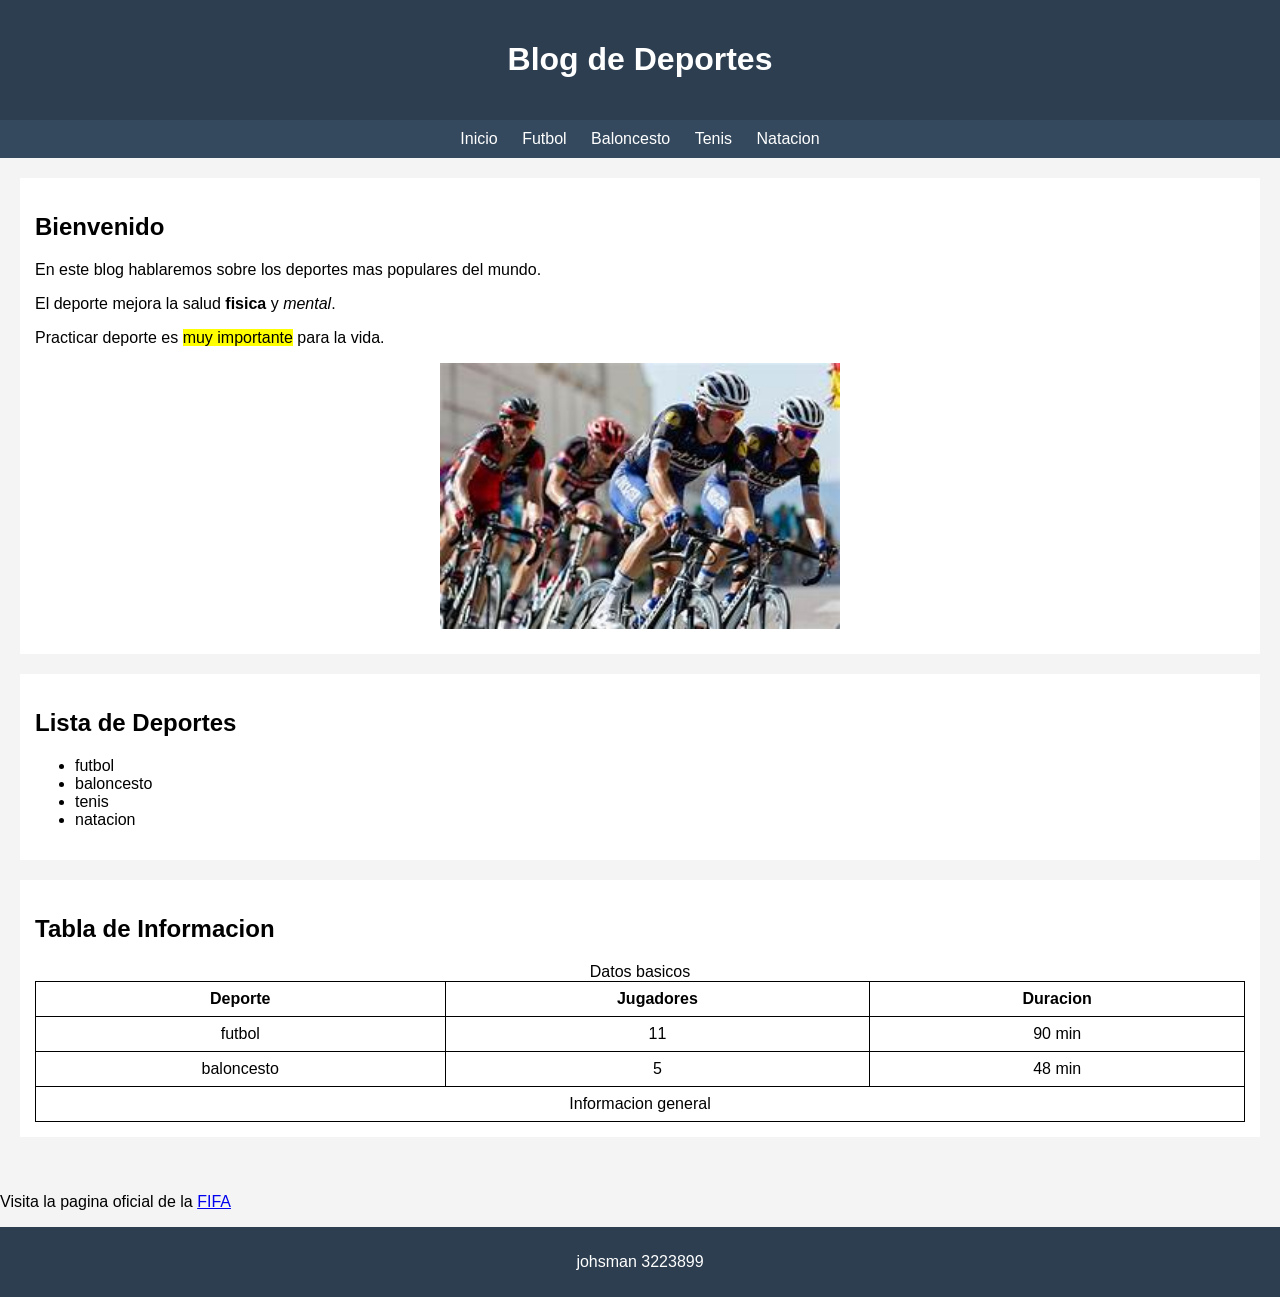
==== index.html @ 5c64a733 "estructura del blog de deprtes" ====
<!DOCTYPE html>
<html lang="en">
<head>
   <meta charset="UTF-8">
    <title>Blog Deportes</title>
    <link rel="stylesheet" href="estilos.css">
</head>
<body>

<header>
    <h1>Blog de Deportes</h1>
</header>

<nav>
    <a href="index.html">Inicio</a>
    <a href="futbol.html">Futbol</a>
    <a href="baloncesto.html">Baloncesto</a>
    <a href="tenis.html">Tenis</a>
    <a href="natacion.html">Natacion</a>
</nav>

<section>

<article>
    <h2>Bienvenido</h2>
    <p>En este blog hablaremos sobre los deportes mas populares del mundo.</p>
    <p>El deporte mejora la salud <strong>fisica</strong> y <em>mental</em>.</p>
    <p>Practicar deporte es <mark>muy importante</mark> para la vida.</p>

    <img src="imagenes/OIP.jpg" alt="deportes">

    </article>

<article>
    <h2>Lista de Deportes</h2>
    <ul>
        <li>futbol</li>
        <li>baloncesto</li>
        <li>tenis</li>
        <li>natacion</li>
    </ul>
</article>

<article>
    <h2>Tabla de Informacion</h2>
    <table>
    <caption>Datos basicos</caption>
    <thead>
    <tr>
            <th>Deporte</th>
             <th>Jugadores</th>
            <th>Duracion</th>
    </tr>
    </thead>
    <tbody>
    <tr>
            <td>futbol</td>
            <td>11</td>
            <td>90 min</td>
    </tr>
    <tr>
            <td>baloncesto</td>
            <td>5</td>
            <td>48 min</td>
            </tr>
</tbody>
<tfoot>
  <tr>
    <td colspan="3">Informacion general</td>
    </tr>
    </tfoot>
    </table>
</article>

</section>

<aside>
    <p>Visita la pagina oficial de la 
        <a href="https://www.fifa.com" target="_blank">FIFA</a>
    </p>
</aside>

<footer>
    <p> johsman 3223899</p>
</footer>

</body>
</html>
---- estilos.css ----
body {
    font-family: Arial, sans-serif;
    margin: 0;
    background-color: #f4f4f4;
}

header {
    background-color: #2c3e50;
    color: white;
    padding: 20px;
    text-align: center;
}

nav {
    background-color: #34495e;
    padding: 10px;
    text-align: center;
}

nav a {
    color: white;
    text-decoration: none;
    margin: 10px;
}

section {
    padding: 20px;
}

article {
    background-color: white;
    padding: 15px;
    margin-bottom: 20px;
}

img {
    width: 100%;
    max-width: 400px;
    display: block;
    margin: 10px auto;
}

table {
    width: 100%;
    border-collapse: collapse;
}

th, td {
    border: 1px solid black;
    padding: 8px;
    text-align: center;
}

footer {
    background-color: #2c3e50;
    color: white;
    text-align: center;
    padding: 10px;
}


(max-width: 600px) {
    nav a {
        display: block;
        margin: 5px 0;
    }
}
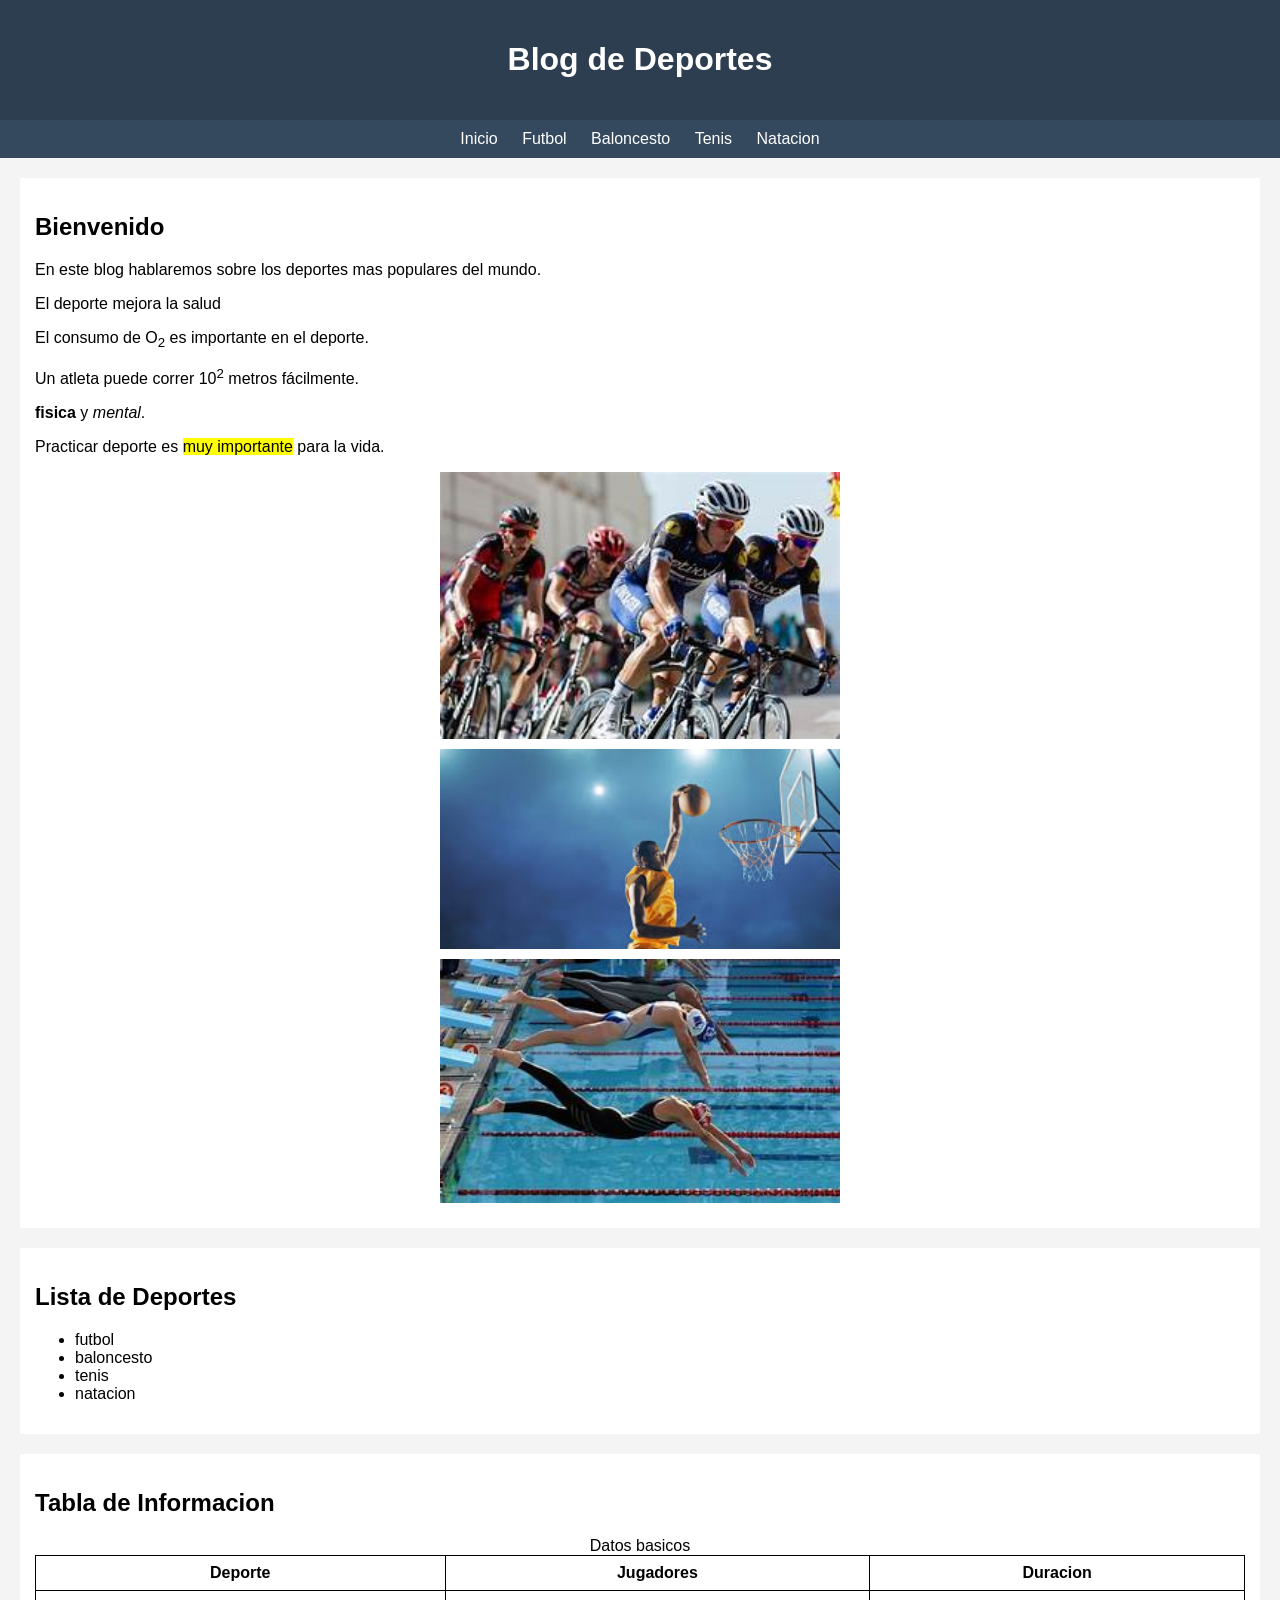
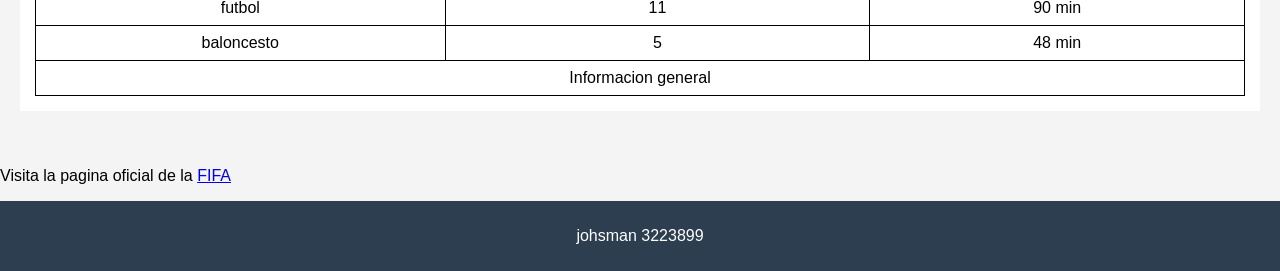
==== commit aa7aec21: "avance" ====
--- a/index.html
+++ b/index.html
@@ -24,10 +24,13 @@
 <article>
     <h2>Bienvenido</h2>
     <p>En este blog hablaremos sobre los deportes mas populares del mundo.</p>
-    <p>El deporte mejora la salud <strong>fisica</strong> y <em>mental</em>.</p>
+    <p>El deporte mejora la salud <p>El consumo de O<sub>2</sub> es importante en el deporte.</p>
+    <p>Un atleta puede correr 10<sup>2</sup> metros fácilmente.</p><strong>fisica</strong> y <em>mental</em>.</p>
     <p>Practicar deporte es <mark>muy importante</mark> para la vida.</p>
 
     <img src="imagenes/OIP.jpg" alt="deportes">
+    <img src="imagenes/baloncesto.jpg" alt="deportes"> 
+    <img src="imagenes/natacion.jpg" alt="deportes">
 
     </article>
 
--- a/estilos.css
+++ b/estilos.css
@@ -58,10 +58,3 @@
     padding: 10px;
 }
 
-
-(max-width: 600px) {
-    nav a {
-        display: block;
-        margin: 5px 0;
-    }
-}
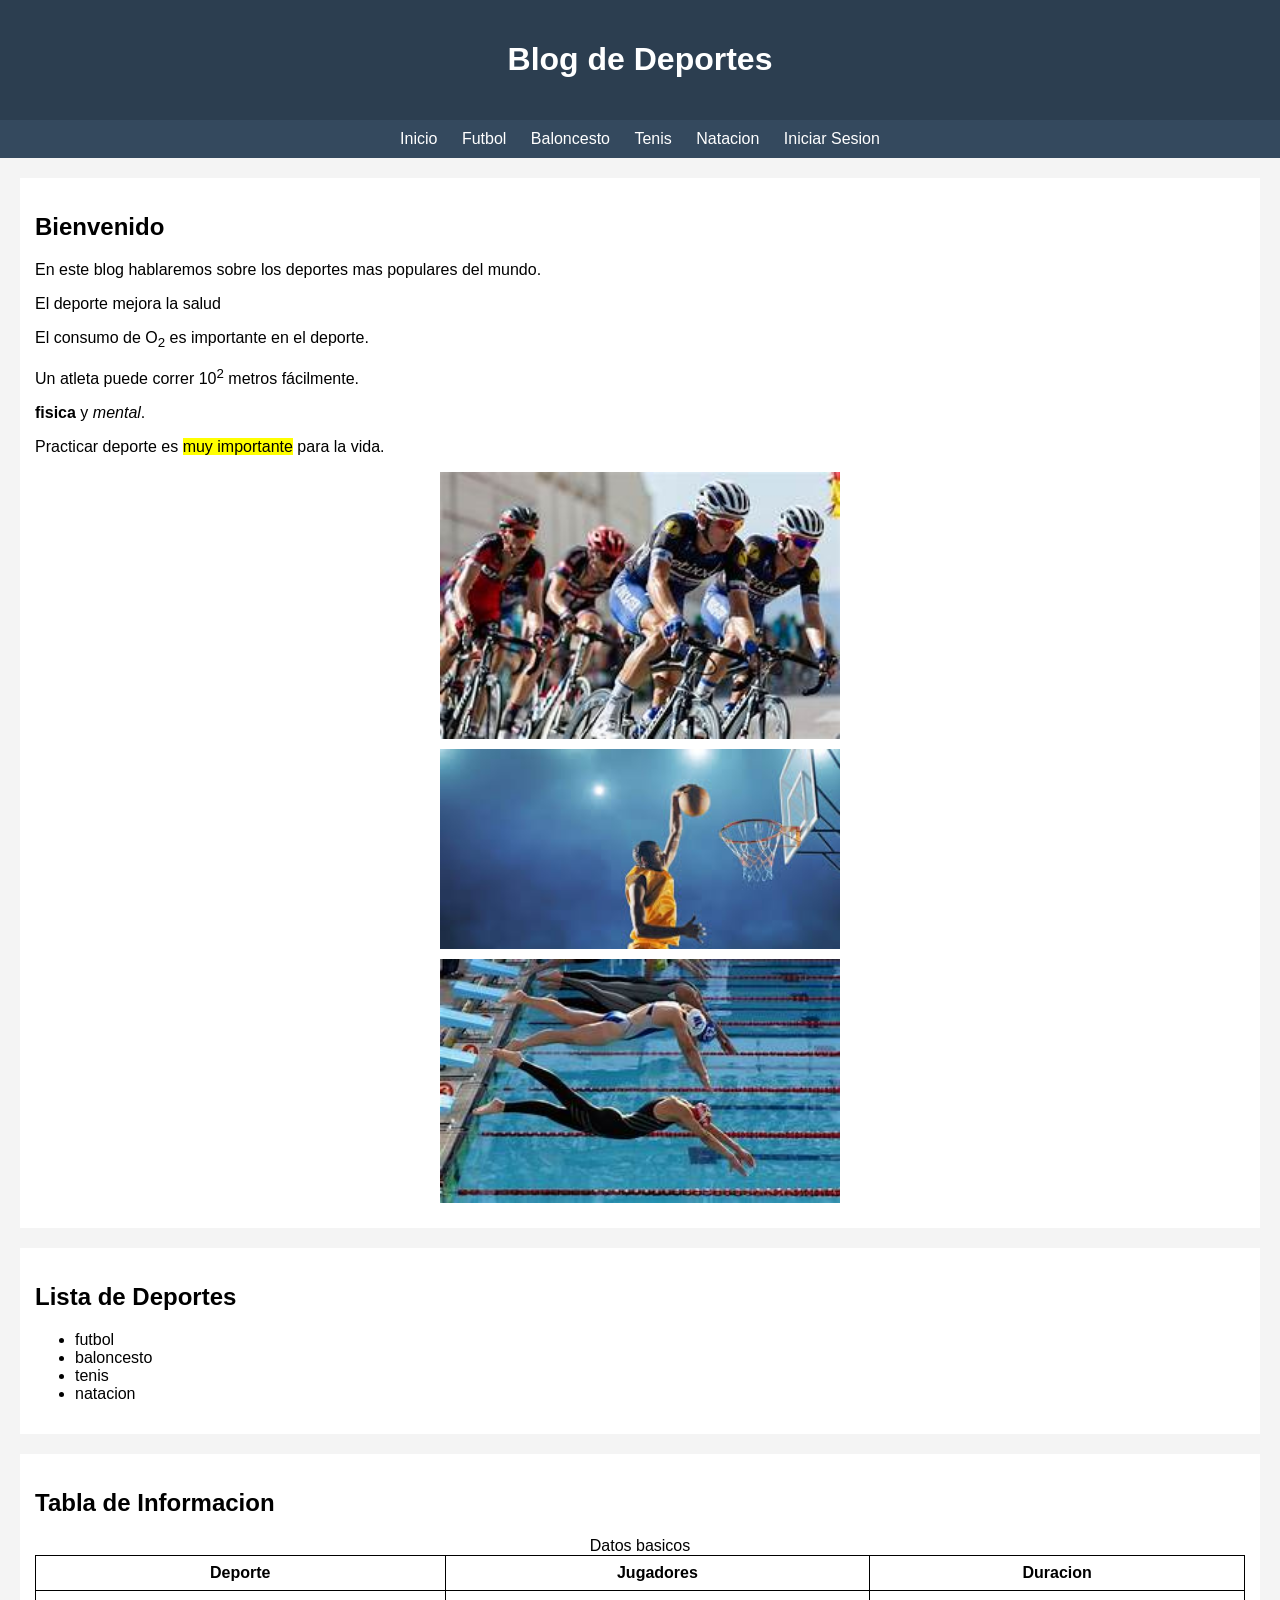
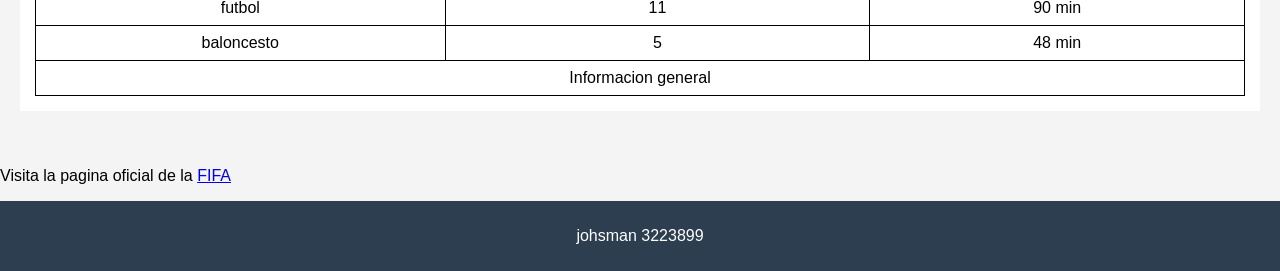
==== commit d82e0b48: "commit ya coregido" ====
--- a/index.html
+++ b/index.html
@@ -17,6 +17,7 @@
     <a href="baloncesto.html">Baloncesto</a>
     <a href="tenis.html">Tenis</a>
     <a href="natacion.html">Natacion</a>
+    <a href="iniciar sesion.html">Iniciar Sesion</a>
 </nav>
 
 <section>
--- a/estilos.css
+++ b/estilos.css
@@ -58,3 +58,51 @@
     padding: 10px;
 }
 
+
+
+.contenedor {
+    display: flex;
+    justify-content: center;
+    align-items: flex-start; 
+    gap: 40px;
+    margin-top: 40px;
+}
+
+
+.inicio-sesion, .formulario-registro {
+    background: white;
+    width: 400px;
+    padding: 20px;
+    border-radius: 10px;
+    box-shadow: 0 0 10px rgba(0,0,0,0.1);
+}
+
+
+.inicio-sesion h1 {
+    color: darkblue;
+}
+
+
+input, select, textarea {
+    width: 90%;
+    padding: 8px;
+    margin-top: 5px;
+}
+
+
+input[type="submit"] {
+    background-color: darkblue;
+    color: white;
+    border: none;
+    cursor: pointer;
+}
+
+input[type="submit"]:hover {
+    background-color: #1a252f;
+}
+
+
+.formulario-registro h3 {
+    margin-top: 0;
+}
+
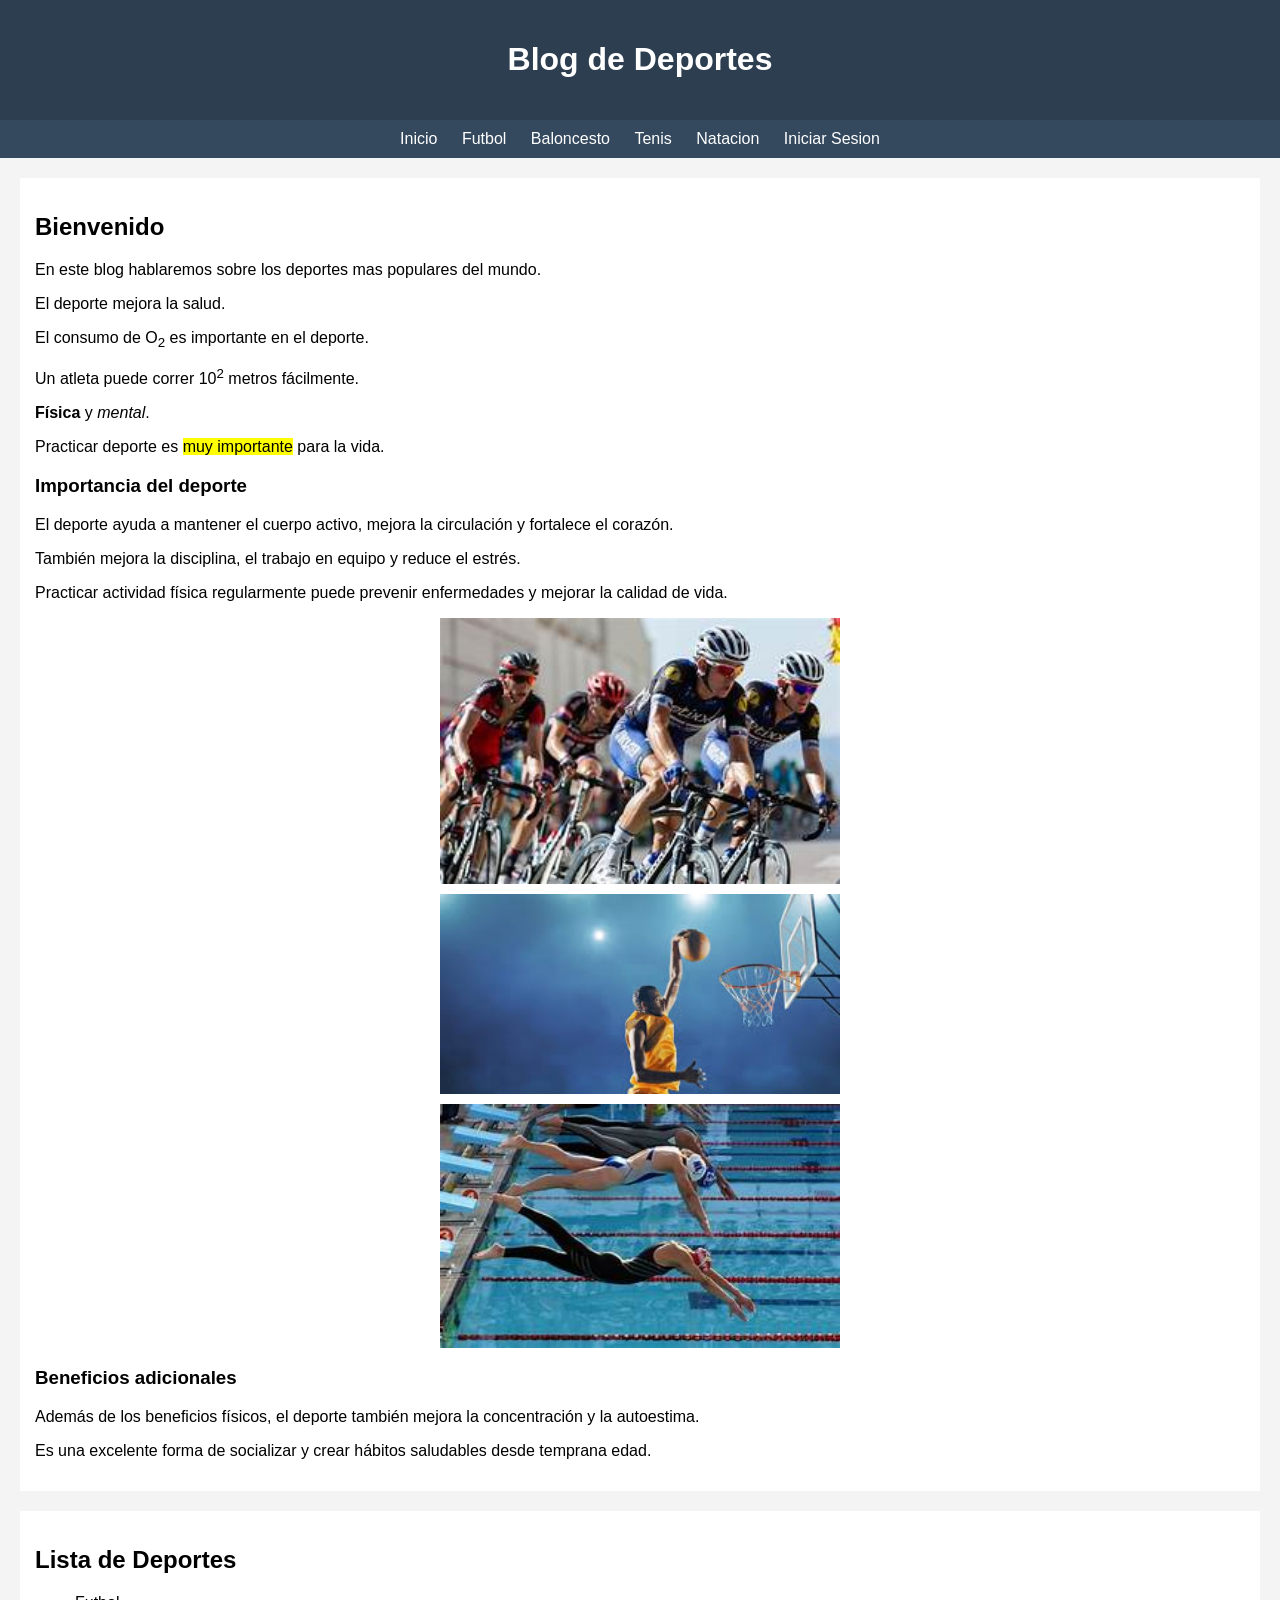
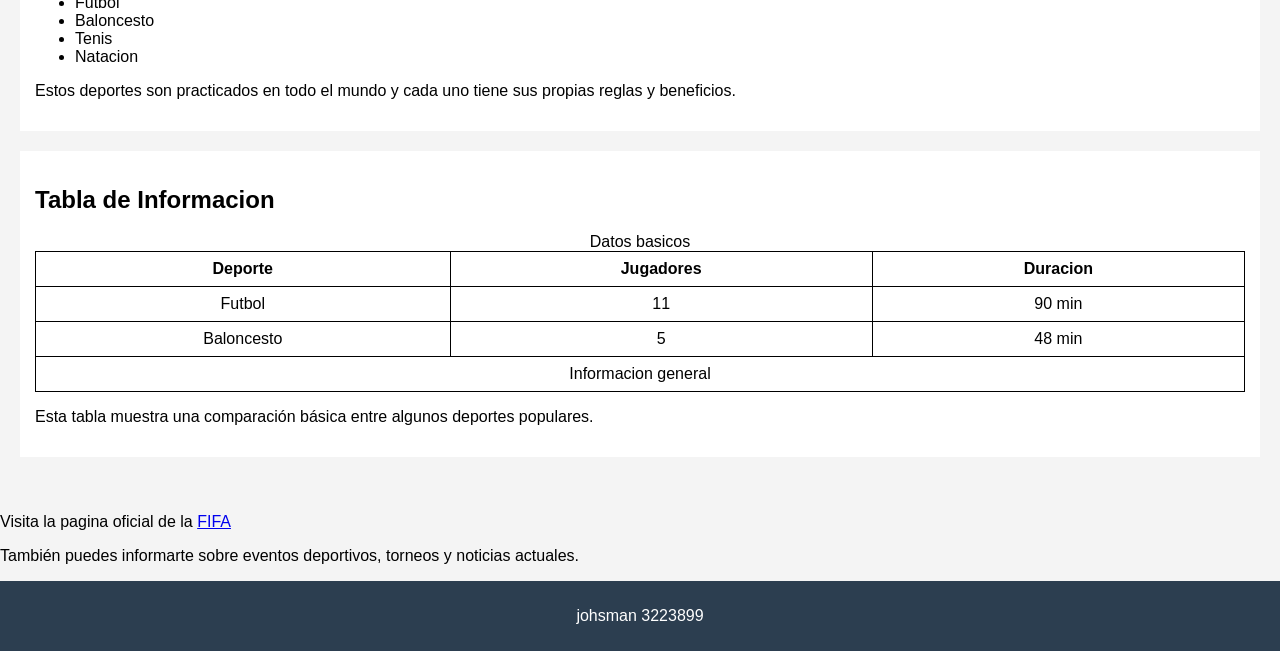
==== commit 381eafa0: "commit ya. coregido" ====
--- a/index.html
+++ b/index.html
@@ -25,24 +25,36 @@
 <article>
     <h2>Bienvenido</h2>
     <p>En este blog hablaremos sobre los deportes mas populares del mundo.</p>
-    <p>El deporte mejora la salud <p>El consumo de O<sub>2</sub> es importante en el deporte.</p>
-    <p>Un atleta puede correr 10<sup>2</sup> metros fácilmente.</p><strong>fisica</strong> y <em>mental</em>.</p>
+    <p>El deporte mejora la salud.</p>
+    <p>El consumo de O<sub>2</sub> es importante en el deporte.</p>
+    <p>Un atleta puede correr 10<sup>2</sup> metros fácilmente.</p>
+    <p><strong>Física</strong> y <em>mental</em>.</p>
     <p>Practicar deporte es <mark>muy importante</mark> para la vida.</p>
+
+    <h3>Importancia del deporte</h3>
+    <p>El deporte ayuda a mantener el cuerpo activo, mejora la circulación y fortalece el corazón.</p>
+    <p>También mejora la disciplina, el trabajo en equipo y reduce el estrés.</p>
+    <p>Practicar actividad física regularmente puede prevenir enfermedades y mejorar la calidad de vida.</p>
 
     <img src="imagenes/OIP.jpg" alt="deportes">
     <img src="imagenes/baloncesto.jpg" alt="deportes"> 
     <img src="imagenes/natacion.jpg" alt="deportes">
 
-    </article>
+    <h3>Beneficios adicionales</h3>
+    <p>Además de los beneficios físicos, el deporte también mejora la concentración y la autoestima.</p>
+    <p>Es una excelente forma de socializar y crear hábitos saludables desde temprana edad.</p>
+</article>
 
 <article>
     <h2>Lista de Deportes</h2>
     <ul>
-        <li>futbol</li>
-        <li>baloncesto</li>
-        <li>tenis</li>
-        <li>natacion</li>
+        <li>Futbol</li>
+        <li>Baloncesto</li>
+        <li>Tenis</li>
+        <li>Natacion</li>
     </ul>
+
+    <p>Estos deportes son practicados en todo el mundo y cada uno tiene sus propias reglas y beneficios.</p>
 </article>
 
 <article>
@@ -51,29 +63,31 @@
     <caption>Datos basicos</caption>
     <thead>
     <tr>
-            <th>Deporte</th>
-             <th>Jugadores</th>
-            <th>Duracion</th>
+        <th>Deporte</th>
+        <th>Jugadores</th>
+        <th>Duracion</th>
     </tr>
     </thead>
     <tbody>
     <tr>
-            <td>futbol</td>
-            <td>11</td>
-            <td>90 min</td>
+        <td>Futbol</td>
+        <td>11</td>
+        <td>90 min</td>
     </tr>
     <tr>
-            <td>baloncesto</td>
-            <td>5</td>
-            <td>48 min</td>
-            </tr>
-</tbody>
-<tfoot>
-  <tr>
-    <td colspan="3">Informacion general</td>
+        <td>Baloncesto</td>
+        <td>5</td>
+        <td>48 min</td>
+    </tr>
+    </tbody>
+    <tfoot>
+    <tr>
+        <td colspan="3">Informacion general</td>
     </tr>
     </tfoot>
     </table>
+
+    <p>Esta tabla muestra una comparación básica entre algunos deportes populares.</p>
 </article>
 
 </section>
@@ -82,12 +96,13 @@
     <p>Visita la pagina oficial de la 
         <a href="https://www.fifa.com" target="_blank">FIFA</a>
     </p>
+
+    <p>También puedes informarte sobre eventos deportivos, torneos y noticias actuales.</p>
 </aside>
 
 <footer>
-    <p> johsman 3223899</p>
+    <p>johsman 3223899</p>
 </footer>
 
 </body>
 </html>
-
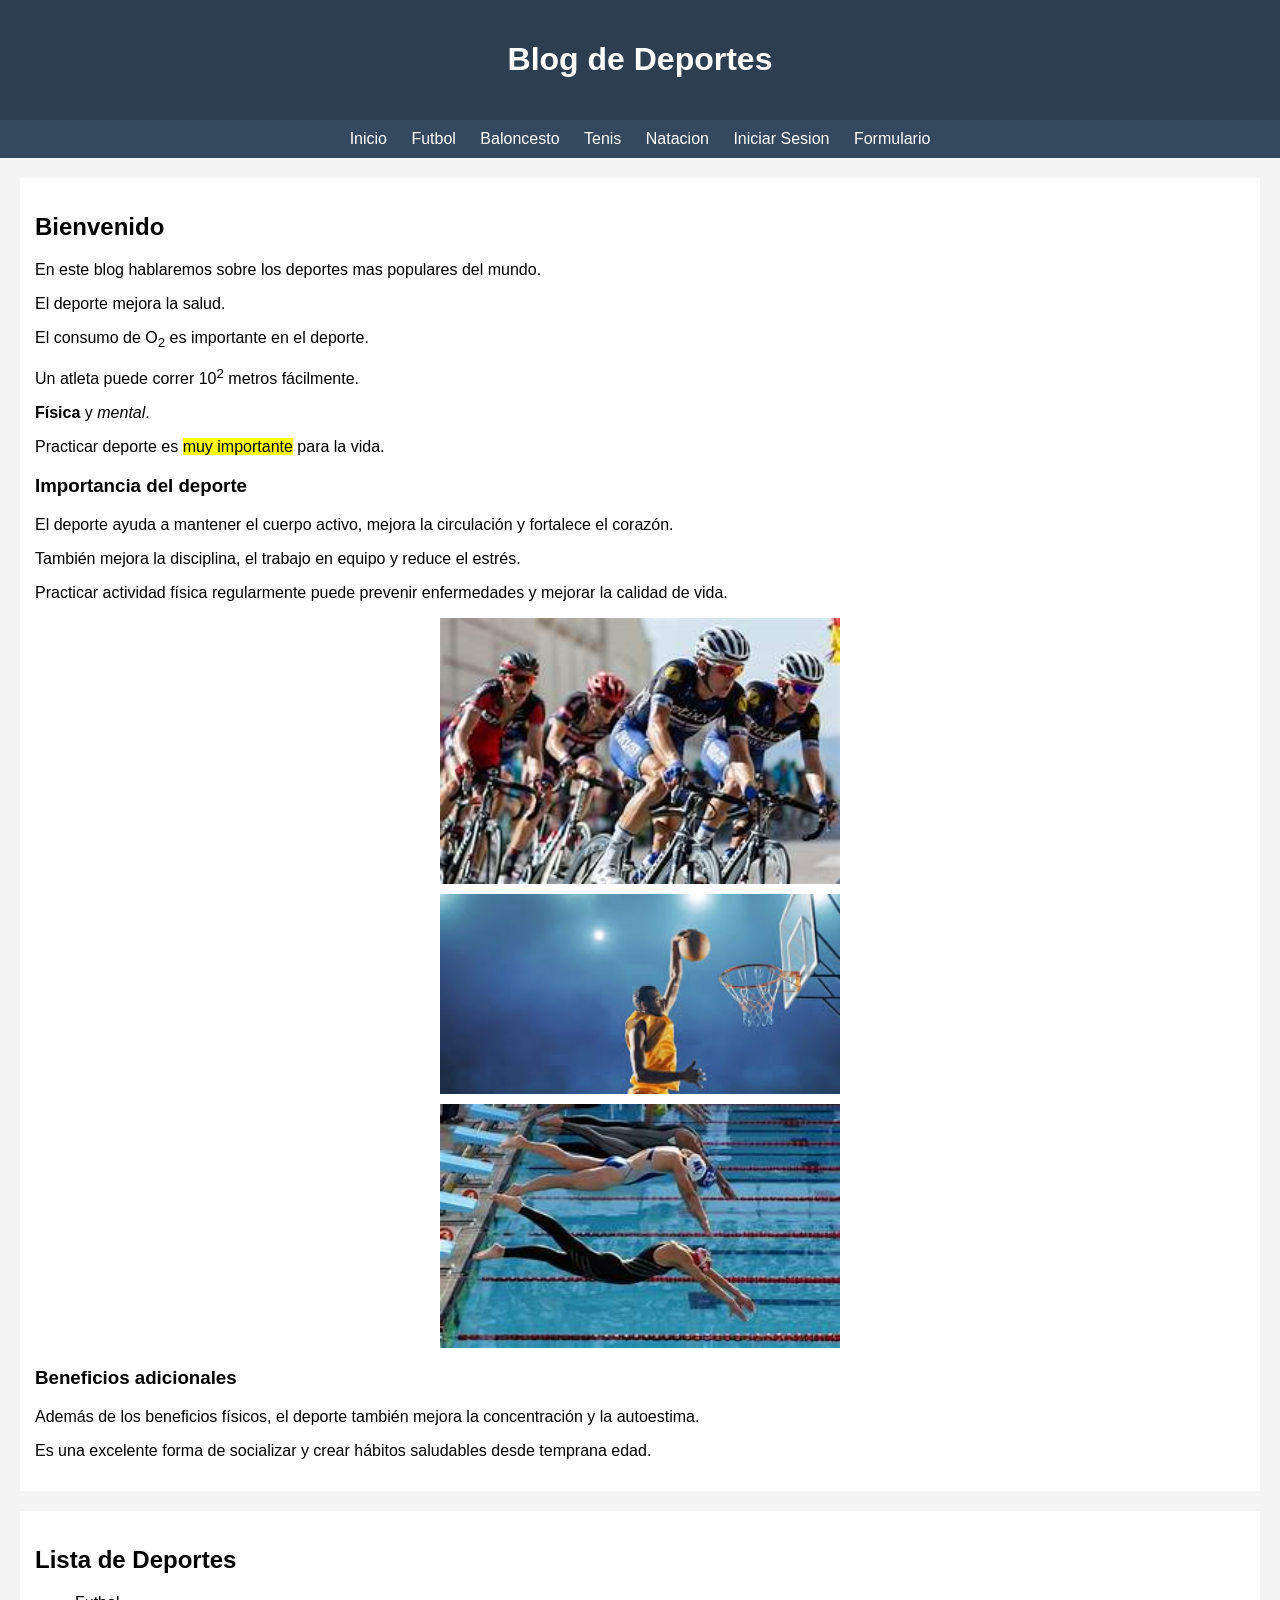
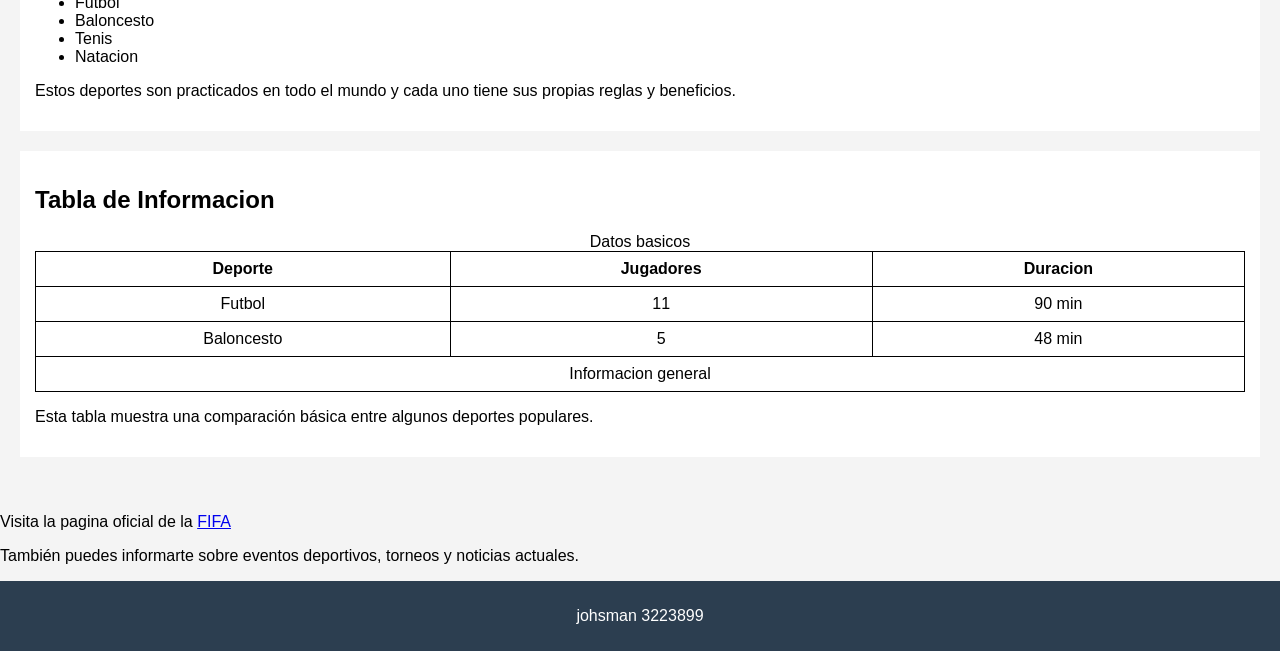
==== commit 605692f6: "commit ya...... coregido" ====
--- a/index.html
+++ b/index.html
@@ -18,6 +18,7 @@
     <a href="tenis.html">Tenis</a>
     <a href="natacion.html">Natacion</a>
     <a href="iniciar sesion.html">Iniciar Sesion</a>
+    <a href="formulario.html">Formulario</a>
 </nav>
 
 <section>
--- a/estilos.css
+++ b/estilos.css
@@ -3,14 +3,12 @@
     margin: 0;
     background-color: #f4f4f4;
 }
-
 header {
     background-color: #2c3e50;
     color: white;
     padding: 20px;
     text-align: center;
 }
-
 nav {
     background-color: #34495e;
     padding: 10px;
@@ -22,7 +20,6 @@
     text-decoration: none;
     margin: 10px;
 }
-
 section {
     padding: 20px;
 }
@@ -32,14 +29,12 @@
     padding: 15px;
     margin-bottom: 20px;
 }
-
 img {
     width: 100%;
     max-width: 400px;
     display: block;
     margin: 10px auto;
 }
-
 table {
     width: 100%;
     border-collapse: collapse;
@@ -50,26 +45,21 @@
     padding: 8px;
     text-align: center;
 }
-
 footer {
     background-color: #2c3e50;
     color: white;
     text-align: center;
     padding: 10px;
 }
-
-
-
 .contenedor {
     display: flex;
     justify-content: center;
-    align-items: flex-start; 
+    align-items: flex-start;
     gap: 40px;
     margin-top: 40px;
 }
 
-
-.inicio-sesion, .formulario-registro {
+.inicio-sesion {
     background: white;
     width: 400px;
     padding: 20px;
@@ -77,32 +67,52 @@
     box-shadow: 0 0 10px rgba(0,0,0,0.1);
 }
 
-
 .inicio-sesion h1 {
     color: darkblue;
 }
 
+.contenedor-formulario {
+    display: flex;
+    justify-content: center;
+    margin-top: 40px;
+}
 
-input, select, textarea {
-    width: 90%;
+.formulario {
+    background: white;
+    width: 400px;
+    padding: 20px;
+    border-radius: 10px;
+    box-shadow: 0 0 10px rgba(0,0,0,0.1);
+}
+.formulario form {
+    display: flex;
+    flex-direction: column;
+}
+
+.formulario label {
+    margin-top: 10px;
+}
+.formulario input,
+.formulario select,
+.formulario textarea {
+    width: 100%;
     padding: 8px;
     margin-top: 5px;
 }
 
 
+.opciones label {
+    display: block;
+    margin-top: 5px;
+}
 input[type="submit"] {
     background-color: darkblue;
     color: white;
     border: none;
     cursor: pointer;
+    padding: 10px;
 }
 
 input[type="submit"]:hover {
     background-color: #1a252f;
 }
-
-
-.formulario-registro h3 {
-    margin-top: 0;
-}
-
